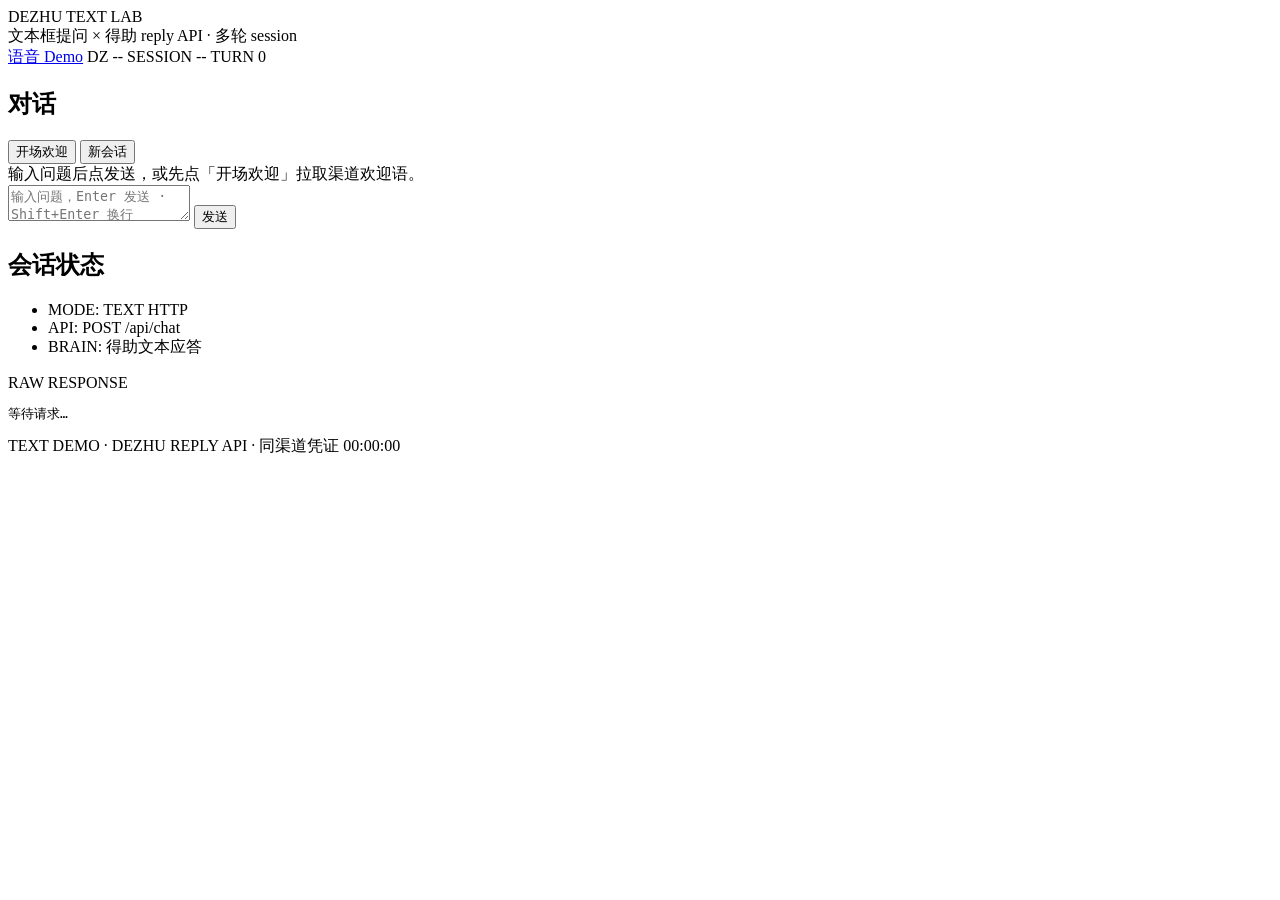
==== app/static/text.html @ d6934178 "main" ====
<!DOCTYPE html>
<html lang="zh-CN">
<head>
  <meta charset="UTF-8" />
  <meta name="viewport" content="width=device-width, initial-scale=1.0" />
  <title>得助 · 文本应答测试</title>
  <link rel="stylesheet" href="/static/css/style.css" />
  <link rel="preconnect" href="https://fonts.googleapis.com" />
  <link rel="preconnect" href="https://fonts.gstatic.com" crossorigin />
  <link href="https://fonts.googleapis.com/css2?family=Orbitron:wght@400;600;700&family=Share+Tech+Mono&family=Noto+Sans+SC:wght@300;400;500&display=swap" rel="stylesheet" />
</head>
<body class="page-text">
  <div class="bg-grid"></div>
  <div class="bg-glow glow-a"></div>
  <div class="bg-glow glow-b"></div>

  <header class="hud-top">
    <div class="brand">
      <div class="brand-mark"></div>
      <div>
        <div class="brand-title">DEZHU TEXT LAB</div>
        <div class="brand-sub">文本框提问 × 得助 reply API · 多轮 session</div>
      </div>
    </div>
    <div class="hud-chips">
      <a class="chip nav-chip" href="/">语音 Demo</a>
      <span class="chip" id="chip-dz">DZ --</span>
      <span class="chip" id="chip-session">SESSION --</span>
      <span class="chip" id="chip-turns">TURN 0</span>
    </div>
  </header>

  <main class="text-stage">
    <section class="text-panel chat-panel">
      <div class="panel-head">
        <h2 class="panel-title">对话</h2>
        <div class="panel-actions">
          <button type="button" id="btn-welcome" class="btn ghost sm">开场欢迎</button>
          <button type="button" id="btn-reset" class="btn ghost sm">新会话</button>
        </div>
      </div>
      <div class="chat-log" id="chat-log">
        <div class="chat-empty" id="chat-empty">输入问题后点发送，或先点「开场欢迎」拉取渠道欢迎语。</div>
      </div>
      <form class="chat-compose" id="chat-form">
        <textarea
          id="ask-input"
          rows="2"
          placeholder="输入问题，Enter 发送 · Shift+Enter 换行"
          autocomplete="off"
        ></textarea>
        <button type="submit" id="btn-send" class="btn primary">
          <span class="btn-glow"></span>
          发送
        </button>
      </form>
    </section>

    <section class="text-panel side-panel">
      <h2 class="panel-title">会话状态</h2>
      <ul class="telemetry" id="telemetry">
        <li>MODE: TEXT HTTP</li>
        <li>API: POST /api/chat</li>
        <li>BRAIN: 得助文本应答</li>
      </ul>
      <div class="tool-log">
        <div class="tool-log-title">RAW RESPONSE</div>
        <pre class="raw-body" id="raw-body">等待请求…</pre>
      </div>
    </section>
  </main>

  <footer class="hud-bottom">
    <span>TEXT DEMO · DEZHU REPLY API · 同渠道凭证</span>
    <span id="clock">00:00:00</span>
  </footer>

  <script src="/static/js/text.js"></script>
</body>
</html>
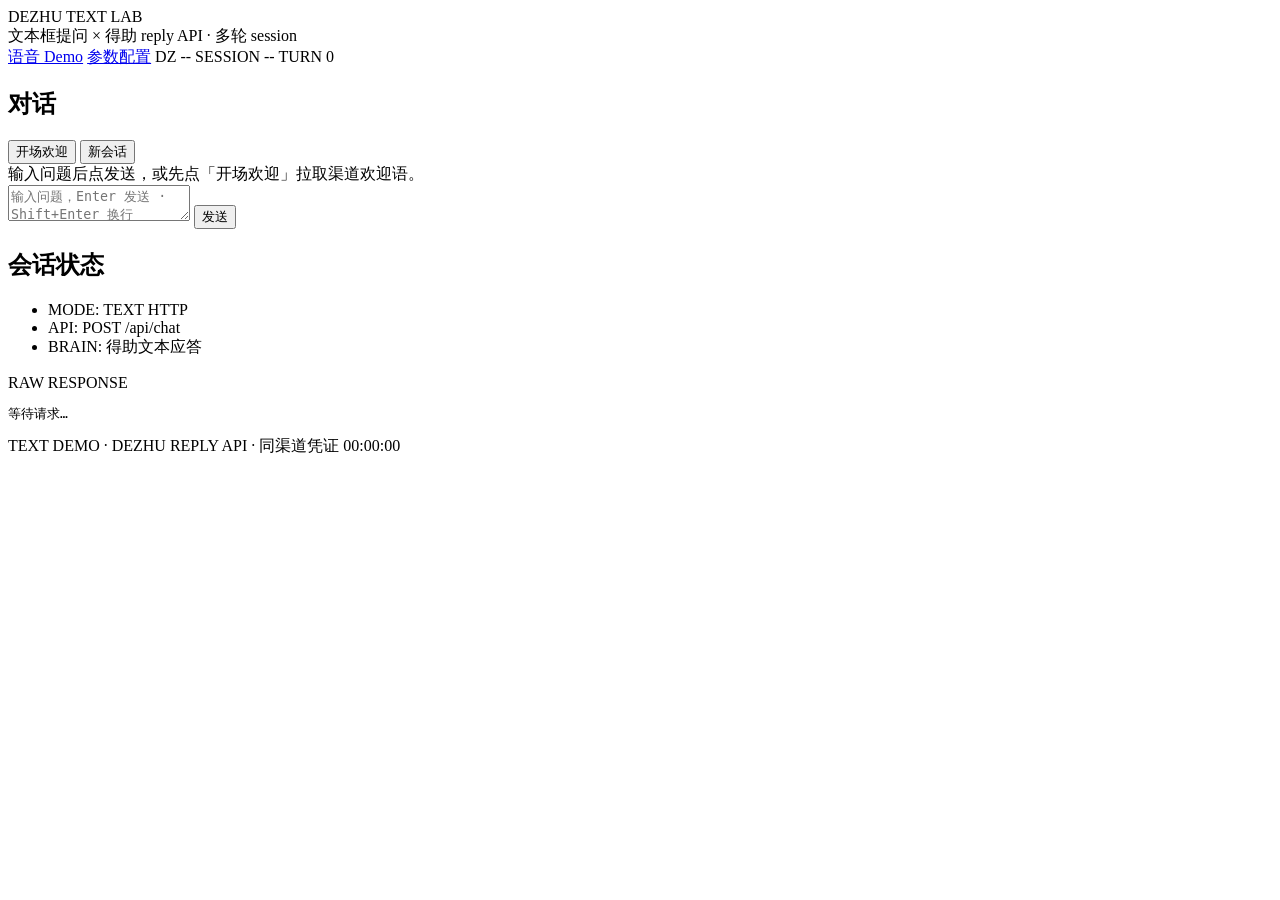
==== commit b8fb7d76: "功能增加" ====
--- a/app/static/text.html
+++ b/app/static/text.html
@@ -24,6 +24,7 @@
     </div>
     <div class="hud-chips">
       <a class="chip nav-chip" href="/">语音 Demo</a>
+      <a class="chip nav-chip" href="/config">参数配置</a>
       <span class="chip" id="chip-dz">DZ --</span>
       <span class="chip" id="chip-session">SESSION --</span>
       <span class="chip" id="chip-turns">TURN 0</span>
